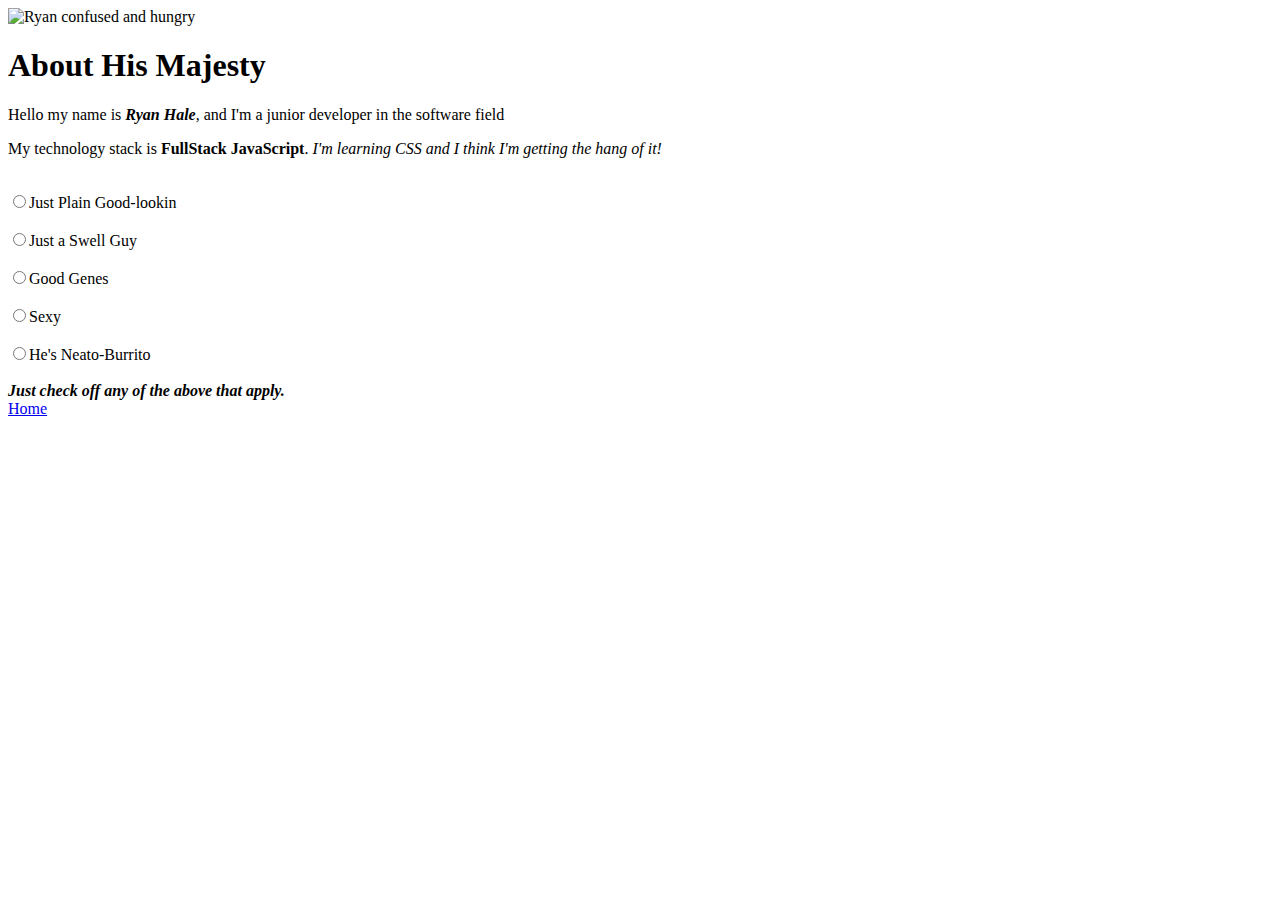
==== about.html @ 65f27d3c "added more CSS" ====
<!DOCTYPE html>
<html>
  <head>
    <meta charset="utf-8">
    <title>About KingCastorius</title>
    <link rel="stylesheet" href="about.css">
  </head>
  <body>
    <img src="https://scontent-sea1-1.xx.fbcdn.net/v/t1.0-9/45190_151417091537835_6347242_n.jpg?oh=dc8b67666e6ff5b17e9906a5e374b88f&oe=59FA5E4D" alt="Ryan confused and hungry">
    <div id="bg">
      <h1>About His Majesty</h1>
    </div>
    <p id="header">Hello my name is <b><em>Ryan Hale</em></b>, and I'm a junior developer in the software field</p>

    <p id="bigone">My technology stack is <b id="descript">FullStack JavaScript</b>. <em id="newshit">I'm learning CSS and I think I'm getting the hang of it!</em></p>
    <br>
      <input type="radio" name="" value="">Just Plain Good-lookin
    <br>
    <br>

      <input type="radio" name="" value="">Just a Swell Guy
    <br>
    <br>
      <input type="radio" name="" value="">Good Genes
    <br>
    <br>
      <input type="radio" name="" value="">Sexy
    <br>
    <br>
      <input type="radio" name="" value="">He's Neato-Burrito
    <br>
    <br>
    <b><em>Just check off any of the above that apply.</em></b>
    <div class="">

    </div><a href="index.html">Home</a>
  </body>
</html>
---- about.css ----
.row {
  width:auto;
}

[class*='col-'] {
  float:left;
}

@media(max-width: 800px)  {
  .col-m0 {
    display: none !important;
  }
}

@media(max-width: 500px)  {
  .col-s0 {
    display: none !important;
  }
}

.col-l1 {
  width: 8.33%;
}

@media(max-width: 800px)  {
  .col-m1 {
    width: 8.33% !important;
  }
}

@media(max-width: 500px)  {
  .col-s1 {
    width: 8.33% !important;
  }
}


.col-l2 {
  width:16.66%;
}

@media(max-width: 800px)  {
  .col-m2 {
    width: 16.66% !important;
  }
}

@media(max-width: 500px)  {
  .col-s2 {
    width: 16.66% !important;
  }
}

.col-l3 {
  width: 24.99%;
}

@media(max-width: 800px)  {
  .col-m3 {
    width: 24.99% !important;
  }
}

@media(max-width: 500px)  {
  .col-s3 {
    width: 24.99% !important;
  }
}

.col-l4 {
  width: 33.32%;
}

@media(max-width: 800px)  {
  .col-m4 {
    width: 33.32% !important;
  }
}

@media(max-width: 500px)  {
  .col-s4 {
    width: 33.32% !important;
  }
}

.col-l5 {
  width: 41.65%;
}

@media(max-width: 800px)  {
  .col-m5 {
    width: 41.65% !important;
  }
}

@media(max-width: 500px)  {
  .col-s5 {
    width: 41.65% !important;
  }
}

.col-l6 {
  width: 49.98%;
}

@media(max-width: 800px)  {
  .col-m6 {
    width: 49.98% !important;
  }
}

@media(max-width: 500px)  {
  .col-s6 {
    width: 49.98% !important;
  }
}

.col-l7 {
  width: 58.31%;
}

@media(max-width: 800px)  {
  .col-m7 {
    width: 58.31% !important;
  }
}

@media(max-width: 500px)  {
  .col-s7 {
    width: 58.31% !important;
  }
}

.col-l8 {
  width: 66.64%;
}

@media(max-width: 800px)  {
  .col-m8 {
    width: 66.64% !important;
  }
}

@media(max-width: 500px)  {
  .col-s8 {
    width: 66.64% !important;
  }
}

.col-l9 {
  width: 74.97%;
}

@media(max-width: 800px)  {
  .col-m9 {
    width: 74.97% !important;
  }
}

@media(max-width: 500px)  {
  .col-s9 {
    width: 74.97% !important;
  }
}

.col-l10 {
  width: 83.30%;
}

@media(max-width: 800px)  {
  .col-m10 {
    width: 83.30% !important;
  }
}

@media(max-width: 500px)  {
  .col-s10 {
    width: 83.30% !important;
  }
}

.col-l11 {
  width: 91.63%;
}

@media(max-width: 800px)  {
  .col-m11 {
    width: 91.63% !important;
  }
}

@media(max-width: 500px)  {
  .col-s11 {
    width: 91.63% !important;
  }
}

.col-l12 {
  width: 100%;
}

@media(max-width: 800px)  {
  .col-m12 {
    width: 100% !important;
  }
}

@media(max-width: 500px)  {
  .col-s12 {
    width: 100% !important;
  }
}
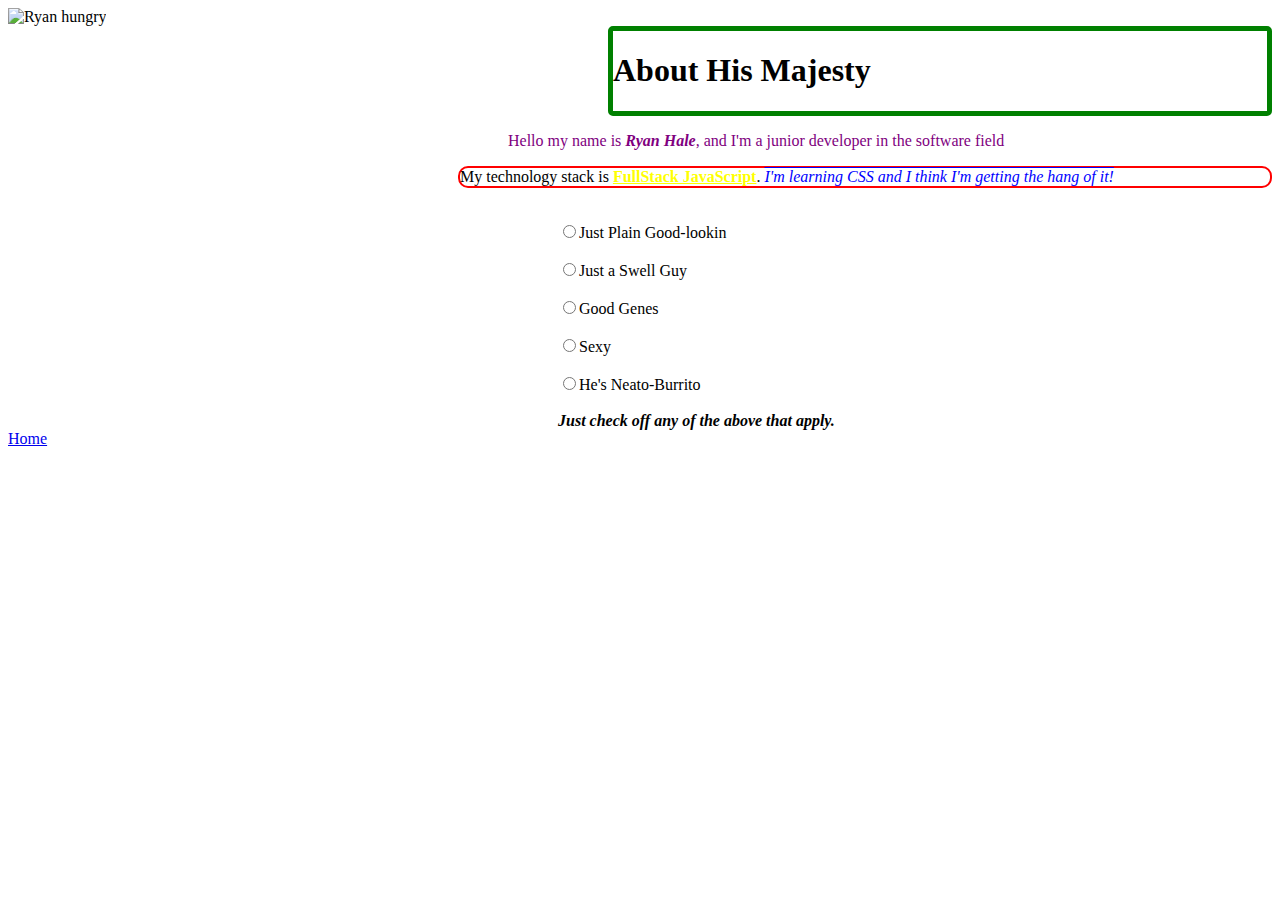
==== commit 81fe3a04: "Centered text, added more CSS" ====
--- a/about.html
+++ b/about.html
@@ -6,33 +6,51 @@
     <link rel="stylesheet" href="about.css">
   </head>
   <body>
-    <img src="https://scontent-sea1-1.xx.fbcdn.net/v/t1.0-9/45190_151417091537835_6347242_n.jpg?oh=dc8b67666e6ff5b17e9906a5e374b88f&oe=59FA5E4D" alt="Ryan confused and hungry">
-    <div id="bg">
-      <h1>About His Majesty</h1>
-    </div>
-    <p id="header">Hello my name is <b><em>Ryan Hale</em></b>, and I'm a junior developer in the software field</p>
+      <div class="row">
+        <div class="col-l12 col-m12 col-s12">
+          <img src="https://scontent-sea1-1.xx.fbcdn.net/v/t1.0-9/45190_151417091537835_6347242_n.jpg?oh=dc8b67666e6ff5b17e9906a5e374b88f&oe=59FA5E4D" alt="Ryan hungry">
+        </div>
+      </div>
 
-    <p id="bigone">My technology stack is <b id="descript">FullStack JavaScript</b>. <em id="newshit">I'm learning CSS and I think I'm getting the hang of it!</em></p>
-    <br>
-      <input type="radio" name="" value="">Just Plain Good-lookin
-    <br>
-    <br>
+      <div class="row">
+        <div class="col-l12 col-m12 col-s12">
+          <div id="bg">
+            <h1>About His Majesty</h1>
+          </div>
+          <p id="header">Hello my name is <b><em>Ryan Hale</em></b>, and I'm a junior developer in the software field</p>
 
-      <input type="radio" name="" value="">Just a Swell Guy
-    <br>
-    <br>
-      <input type="radio" name="" value="">Good Genes
-    <br>
-    <br>
-      <input type="radio" name="" value="">Sexy
-    <br>
-    <br>
-      <input type="radio" name="" value="">He's Neato-Burrito
-    <br>
-    <br>
-    <b><em>Just check off any of the above that apply.</em></b>
-    <div class="">
+          <p id="bigone">My technology stack is <b id="descript">FullStack JavaScript</b>. <em id="newshit">I'm learning CSS and I think I'm getting the hang of it!</em></p>
 
-    </div><a href="index.html">Home</a>
+        </div>
+      </div>
+
+      <div id="footer" class="row">
+        <div class="col-l12 col-m12 col-s12">
+          <br>
+            <input type="radio" name="" value="">Just Plain Good-lookin
+          <br>
+          <br>
+
+            <input type="radio" name="" value="">Just a Swell Guy
+          <br>
+          <br>
+            <input type="radio" name="" value="">Good Genes
+          <br>
+          <br>
+            <input type="radio" name="" value="">Sexy
+          <br>
+          <br>
+            <input type="radio" name="" value="">He's Neato-Burrito
+          <br>
+          <br>
+          <b><em>Just check off any of the above that apply.</em></b>
+
+        </div>
+
+      </div>
+
+          <div class="">
+
+          </div><a href="index.html">Home</a>
   </body>
 </html>
--- a/about.css
+++ b/about.css
@@ -1,3 +1,35 @@
+
+#bg{
+  border: 5px solid green;
+  border-radius: 5px;
+  margin-left: 600px;
+}
+
+#header{
+  color: purple;
+  margin-left: 500px;
+}
+
+#descript{
+  text-decoration: underline;
+  color: yellow;
+}
+
+#bigone{
+  border: 2px solid red;
+  border-radius: 10px;
+  margin-left: 450px;
+}
+
+#newshit{
+  color: blue;
+  text-decoration: overline;
+}
+
+#footer{
+  margin-left: 550px;
+}
+
 .row {
   width:auto;
 }
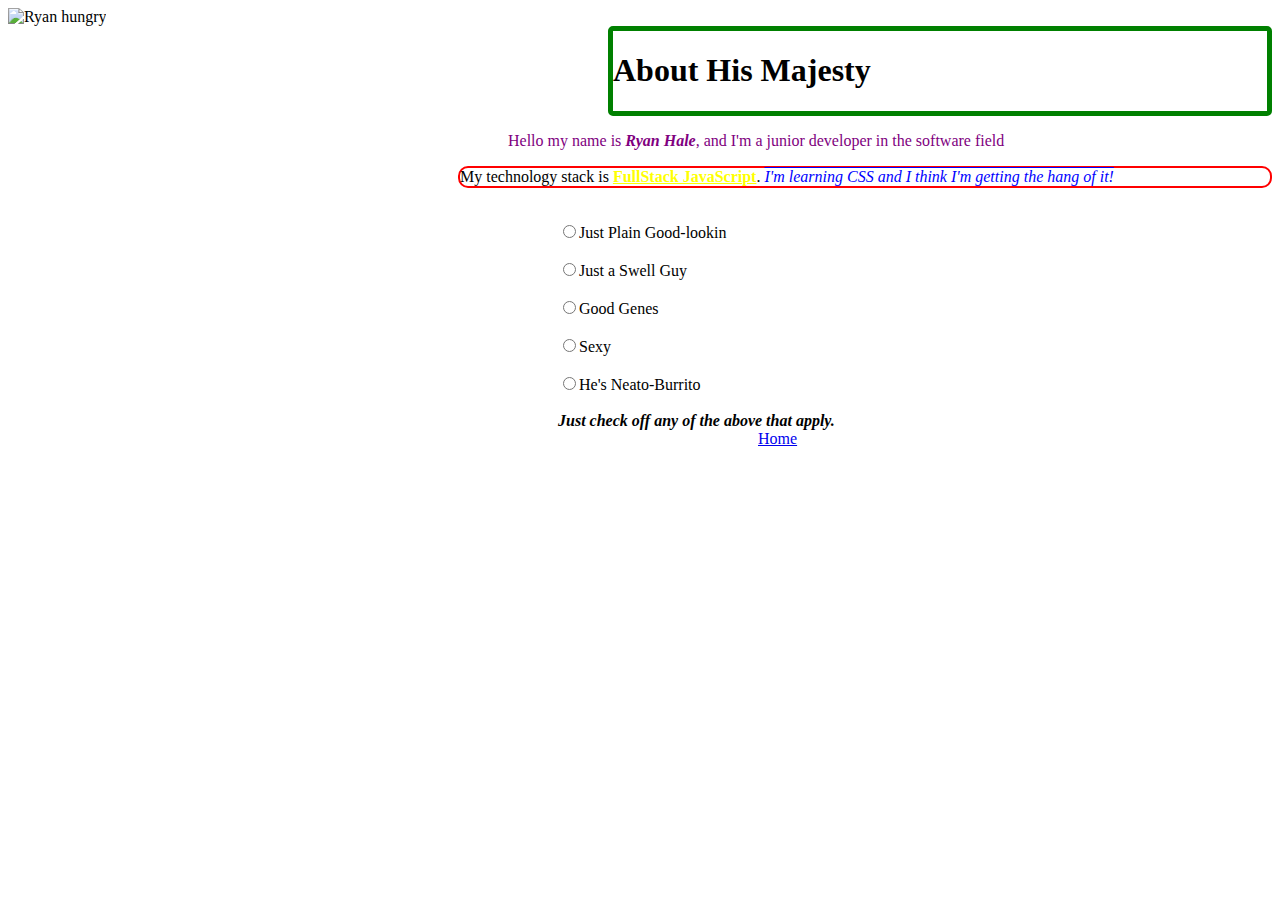
==== commit 6e882dcc: "fixed about.html centering" ====
--- a/about.html
+++ b/about.html
@@ -49,8 +49,12 @@
 
       </div>
 
-          <div class="">
+      <div class="row">
+        <div id="wat" class="col-l12 col-m12 col-s12">
+          <a href="index.html">Home</a>
 
-          </div><a href="index.html">Home</a>
+        </div>
+
+      </div>
   </body>
 </html>
--- a/about.css
+++ b/about.css
@@ -5,6 +5,10 @@
   margin-left: 600px;
 }
 
+#wat{
+  margin-left: 750px;
+}
+
 #header{
   color: purple;
   margin-left: 500px;
